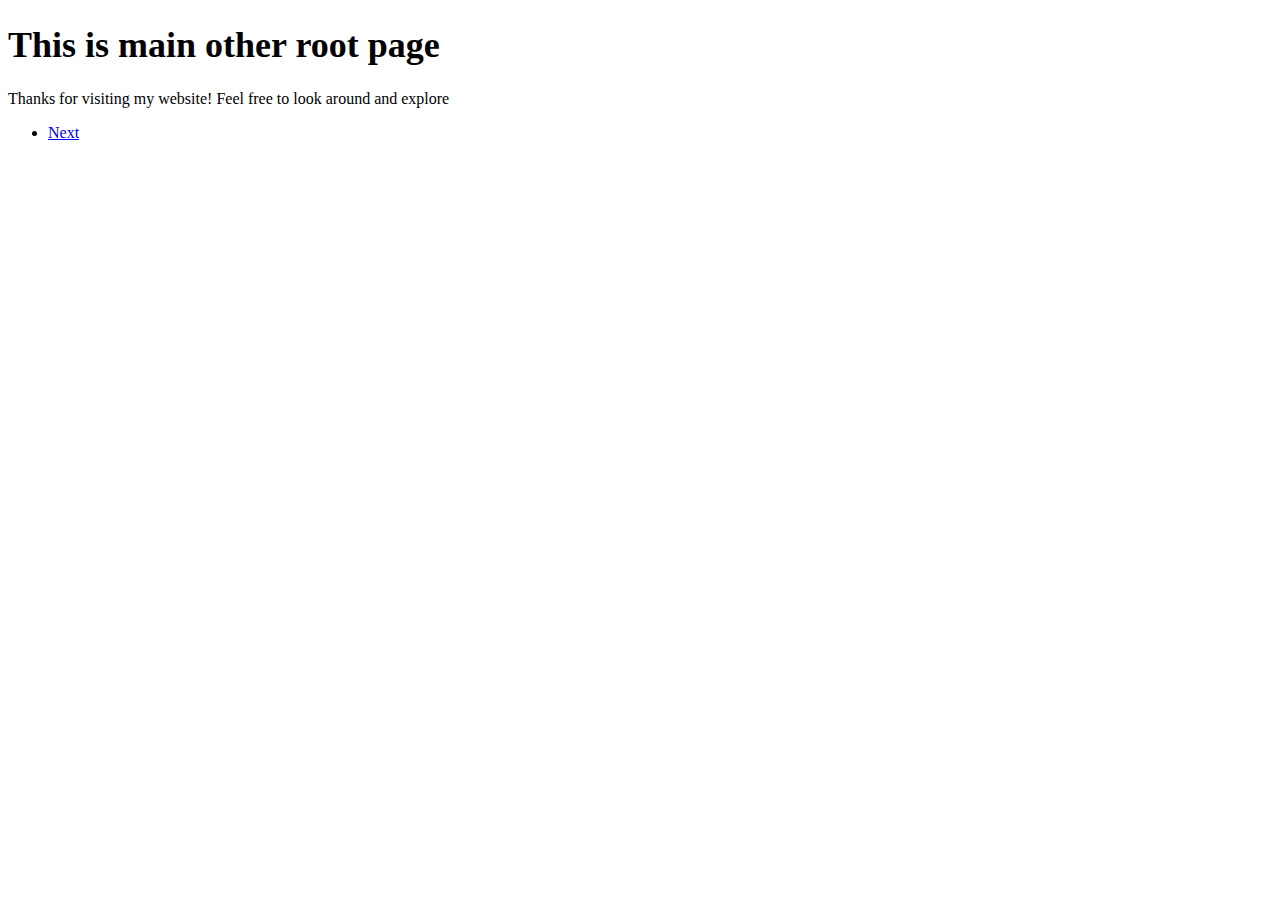
==== root/otheroot/index.html @ b715cc1c "done check mandatory test" ====
<!DOCTYPE html>
<html>
    <style>
        h1 {
            font-size: 36px;
        }
    </style>
    <head>
        <h1>This is main other root page</h1>
    </head>
    <body>
        <p>Thanks for visiting my website! Feel free to look around and explore</p>
        <ul>
            <li><a href="/home">Next</a></li>
        </ul>
    </body>
</html>
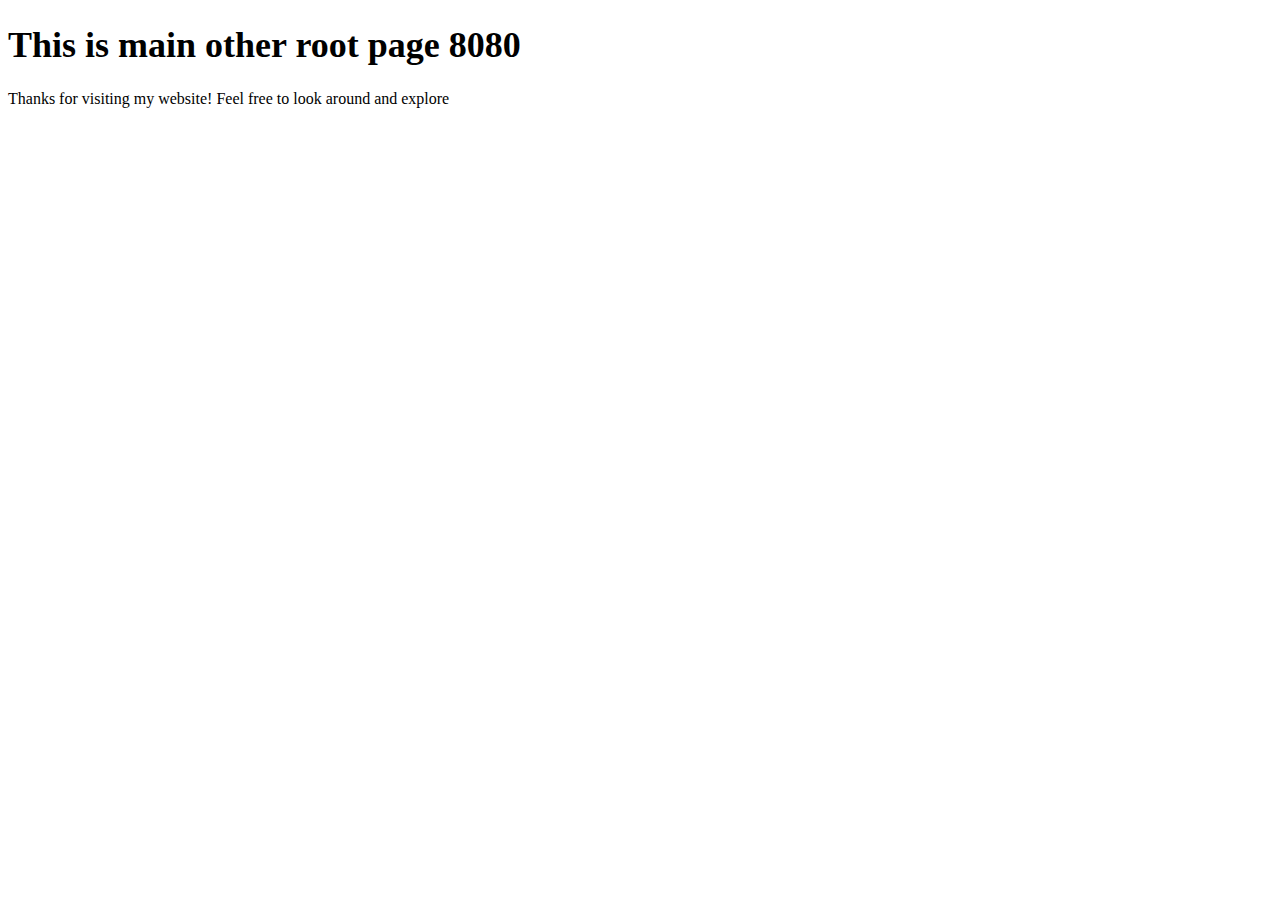
==== commit 44a7c6c9: "update" ====
--- a/root/otheroot/index.html
+++ b/root/otheroot/index.html
@@ -6,12 +6,9 @@
         }
     </style>
     <head>
-        <h1>This is main other root page</h1>
+        <h1>This is main other root page 8080</h1>
     </head>
     <body>
         <p>Thanks for visiting my website! Feel free to look around and explore</p>
-        <ul>
-            <li><a href="/home">Next</a></li>
-        </ul>
     </body>
 </html>
